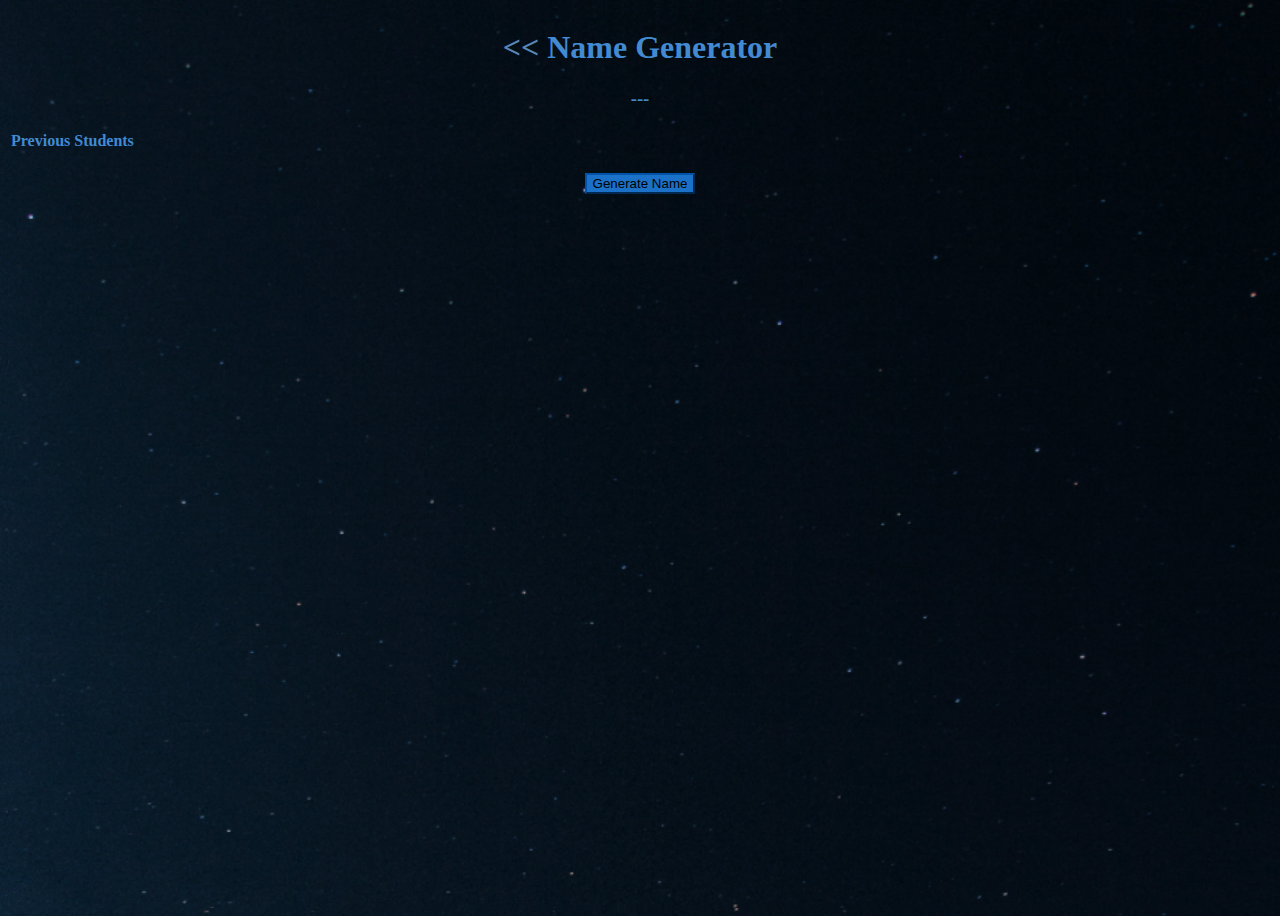
==== pages/nameGen.html @ cd4ac50f "Beginning, Name Generator, Group Generator" ====
<!doctype html>
<html lang="en">
  <head>
    <meta charset="utf-8">
    <meta name="viewport" content="width=device-width, initial-scale=1">
    <title>NS - Name Generator</title>
    <link href="https://cdn.jsdelivr.net/npm/bootstrap@5.3.2/dist/css/bootstrap.min.css" rel="stylesheet" integrity="sha384-T3c6CoIi6uLrA9TneNEoa7RxnatzjcDSCmG1MXxSR1GAsXEV/Dwwykc2MPK8M2HN" crossorigin="anonymous">
    <link rel="stylesheet" href="../styles/style.css">
    <link rel="stylesheet" href="../styles/nameGen.css">
</head>
  <body>

    <h1 class="my-5"><span class="backBtn" id="backBtn"> << </span>Name Generator</h1>
    
    <div class="container my-4">
      <div class="row">
        <div class="col">
          <h3 id="injectStudentHere"> --- </h3>
        </div>
      </div>
    </div>

    <div class="container my-4">
      <div class="row">
        <div class="col d-flex justify-content-center">
          <table class="table prevStudentTable">
            <thead>
              <tr>
                <th scope="col">
                  Previous Students
                </th>
              </tr>
            </thead>
            <tbody>
              <tr>
                <td id="studentOne"></td>
              </tr>
              <tr>
                <td id="studentTwo"></td>
              </tr>
              <tr>
                <td id="studentThree"></td>
              </tr>
              <tr>
                <td id="studentFour"></td>
              </tr>
              <tr>
                <td id="studentFive"></td>
              </tr>
            </tbody>
          </table>
        </div>
      </div>
    </div>

    <div class="container">
      <div class="row">
        <div class="col">
          <button id="rndBtn" type="button" class="btn rndBtn">Generate Name</button>
        </div>
      </div>
    </div>


    <!-- No Touch -->
    <script src="https://cdn.jsdelivr.net/npm/bootstrap@5.3.2/dist/js/bootstrap.bundle.min.js" integrity="sha384-C6RzsynM9kWDrMNeT87bh95OGNyZPhcTNXj1NW7RuBCsyN/o0jlpcV8Qyq46cDfL" crossorigin="anonymous"></script>
    <script src="../scripts/nameGen.js"></script>
</body>
</html>
---- styles/style.css ----
html, body{
    background-image: url('../assets/night.png');
    background-repeat: no-repeat;
    background-size: cover;
    overflow-x: hidden;
    min-height: 100vh;
    color:rgb(66, 138, 209);
    text-align: center;
}

.btn-option{
    background-color: rgb(27, 113, 199);
    border-color: rgb(0, 83, 166);
    margin-top: 20vh;
}

.backBtn{
    font-size:xx-large;
    color:rgb(88, 134, 181);
}
---- styles/nameGen.css ----
.prevStudentTable{
    max-width: 70%;
}

.rndBtn{
    background-color: rgb(27, 113, 199);
    border-color: rgb(0, 83, 166);
}
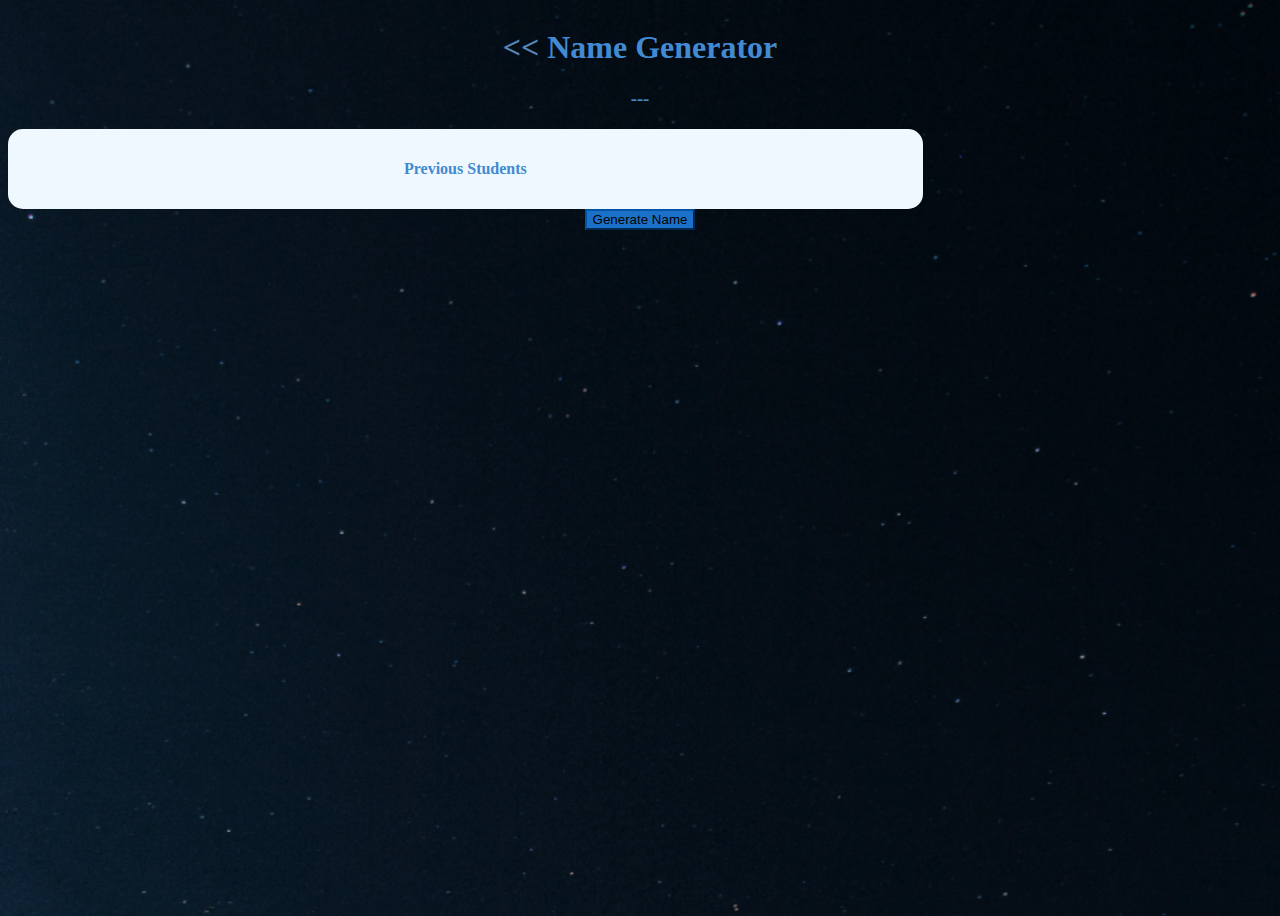
==== commit 47959549: "Late push" ====
--- a/pages/nameGen.html
+++ b/pages/nameGen.html
@@ -1,69 +1,82 @@
 <!doctype html>
 <html lang="en">
-  <head>
-    <meta charset="utf-8">
-    <meta name="viewport" content="width=device-width, initial-scale=1">
-    <title>NS - Name Generator</title>
-    <link href="https://cdn.jsdelivr.net/npm/bootstrap@5.3.2/dist/css/bootstrap.min.css" rel="stylesheet" integrity="sha384-T3c6CoIi6uLrA9TneNEoa7RxnatzjcDSCmG1MXxSR1GAsXEV/Dwwykc2MPK8M2HN" crossorigin="anonymous">
-    <link rel="stylesheet" href="../styles/style.css">
-    <link rel="stylesheet" href="../styles/nameGen.css">
+
+<head>
+  <meta charset="utf-8">
+  <meta name="viewport" content="width=device-width, initial-scale=1">
+  <title>NS - Name Generator</title>
+  <link href="https://cdn.jsdelivr.net/npm/bootstrap@5.3.2/dist/css/bootstrap.min.css" rel="stylesheet"
+    integrity="sha384-T3c6CoIi6uLrA9TneNEoa7RxnatzjcDSCmG1MXxSR1GAsXEV/Dwwykc2MPK8M2HN" crossorigin="anonymous">
+  <link rel="stylesheet" href="../styles/style.css">
+  <link rel="stylesheet" href="../styles/nameGen.css">
 </head>
-  <body>
 
-    <h1 class="my-5"><span class="backBtn" id="backBtn"> << </span>Name Generator</h1>
-    
-    <div class="container my-4">
-      <div class="row">
-        <div class="col">
-          <h3 id="injectStudentHere"> --- </h3>
+<body>
+
+  <h1 class="my-5"><span class="backBtn" id="backBtn">
+      << </span>Name Generator</h1>
+
+  <div class="container my-4">
+    <div class="row">
+      <div class="col">
+        <h3 id="injectStudentHere"> --- </h3>
+      </div>
+    </div>
+  </div>
+
+  <div class="container my-4">
+    <div class="row">
+      <div class="col d-flex justify-content-center">
+        <div class="prevStudentTable">
+          <div class="row">
+            <div class="col">
+              <p><strong>Previous Students</strong></p>
+            </div>
+          </div>
+          <div class="row">
+            <div class="col">
+              <p id="studentOne"></p>
+            </div>
+          </div>
+          <div class="row">
+            <div class="col">
+              <p id="studentTwo"></p>
+            </div>
+          </div>
+          <div class="row">
+            <div class="col">
+              <p id="studentThree"></p>
+            </div>
+          </div>
+          <div class="row">
+            <div class="col">
+              <p id="studentFour"></p>
+            </div>
+          </div>
+          <div class="row">
+            <div class="col">
+              <p id="studentFive"></p>
+            </div>
+          </div>
         </div>
       </div>
     </div>
+  </div>
 
-    <div class="container my-4">
-      <div class="row">
-        <div class="col d-flex justify-content-center">
-          <table class="table prevStudentTable">
-            <thead>
-              <tr>
-                <th scope="col">
-                  Previous Students
-                </th>
-              </tr>
-            </thead>
-            <tbody>
-              <tr>
-                <td id="studentOne"></td>
-              </tr>
-              <tr>
-                <td id="studentTwo"></td>
-              </tr>
-              <tr>
-                <td id="studentThree"></td>
-              </tr>
-              <tr>
-                <td id="studentFour"></td>
-              </tr>
-              <tr>
-                <td id="studentFive"></td>
-              </tr>
-            </tbody>
-          </table>
-        </div>
+  <div class="container">
+    <div class="row">
+      <div class="col">
+        <button id="rndBtn" type="button" class="btn rndBtn">Generate Name</button>
       </div>
     </div>
-
-    <div class="container">
-      <div class="row">
-        <div class="col">
-          <button id="rndBtn" type="button" class="btn rndBtn">Generate Name</button>
-        </div>
-      </div>
-    </div>
+  </div>
 
 
-    <!-- No Touch -->
-    <script src="https://cdn.jsdelivr.net/npm/bootstrap@5.3.2/dist/js/bootstrap.bundle.min.js" integrity="sha384-C6RzsynM9kWDrMNeT87bh95OGNyZPhcTNXj1NW7RuBCsyN/o0jlpcV8Qyq46cDfL" crossorigin="anonymous"></script>
-    <script src="../scripts/nameGen.js"></script>
+  <!-- No Touch -->
+  <script src="https://cdn.jsdelivr.net/npm/bootstrap@5.3.2/dist/js/bootstrap.bundle.min.js"
+    integrity="sha384-C6RzsynM9kWDrMNeT87bh95OGNyZPhcTNXj1NW7RuBCsyN/o0jlpcV8Qyq46cDfL"
+    crossorigin="anonymous"></script>
+  <script src="../scripts/nameGen.js"></script>
 </body>
+
 </html>--- a/styles/nameGen.css
+++ b/styles/nameGen.css
@@ -1,5 +1,9 @@
 .prevStudentTable{
+    min-width: 50%;
     max-width: 70%;
+    background-color: aliceblue;
+    border-radius: 15px;
+    padding: 15px;
 }
 
 .rndBtn{
